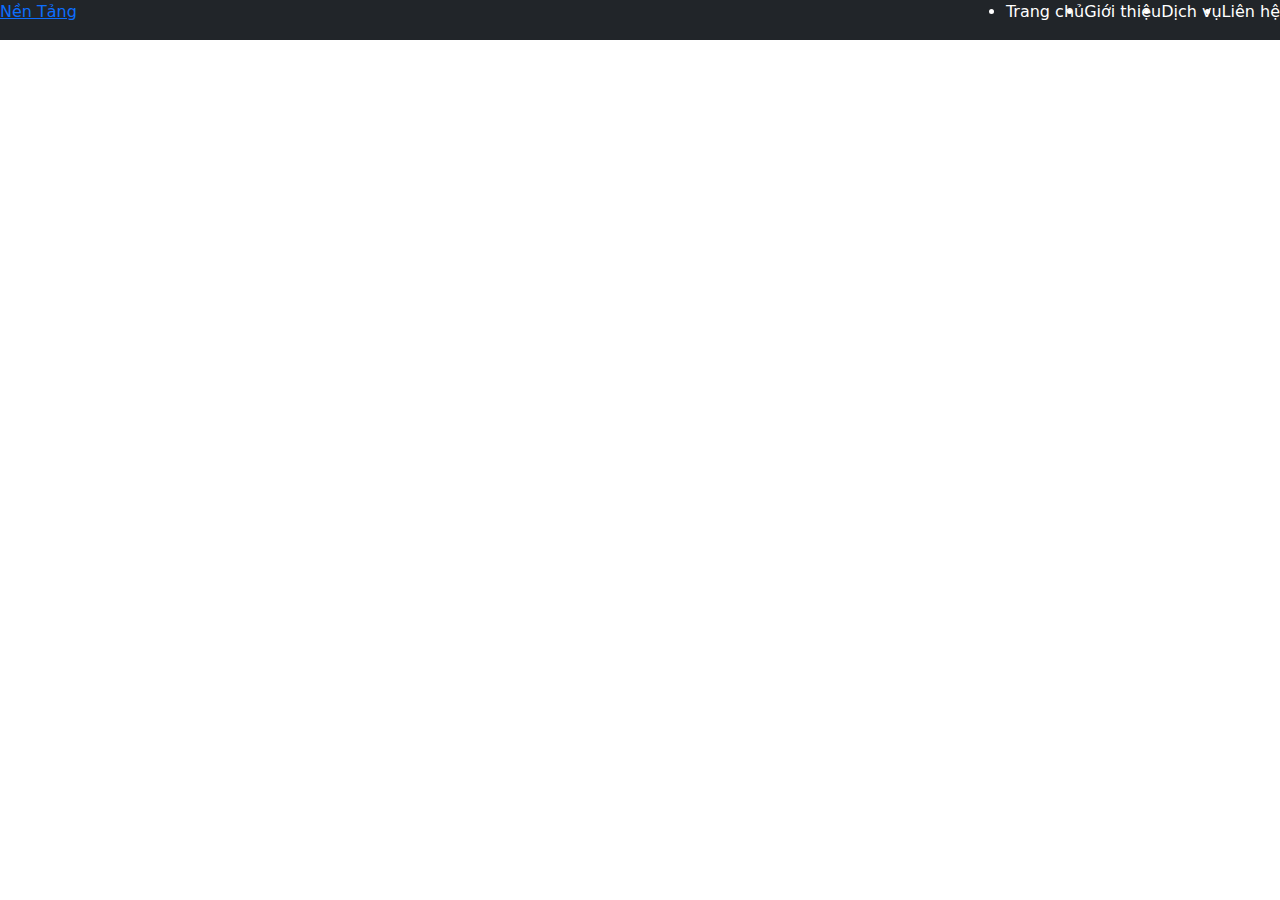
==== css/boostrap/index.html @ b9178df6 "update" ====
<!DOCTYPE html>
<html lang="en">

<head>
    <meta charset="UTF-8">
    <meta name="viewport" content="width=device-width, initial-scale=1.0">
    <title>Document</title>
    <link href="https://cdn.jsdelivr.net/npm/bootstrap@5.3.3/dist/css/bootstrap.min.css" rel="stylesheet"
        integrity="sha384-QWTKZyjpPEjISv5WaRU9OFeRpok6YctnYmDr5pNlyT2bRjXh0JMhjY6hW+ALEwIH" crossorigin="anonymous">
    <script src="https://cdn.jsdelivr.net/npm/bootstrap@5.3.3/dist/js/bootstrap.bundle.min.js"
        integrity="sha384-YvpcrYf0tY3lHB60NNkmXc5s9fDVZLESaAA55NDzOxhy9GkcIdslK1eN7N6jIeHz" crossorigin="anonymous">
    </script>
</head>

<body>
    <div class="header bg-dark d-flex justify-content-between">
        <div>
            <a href="" class="">Nền Tảng</a>
        </div>
        <div class="text-white">
            <ul class="d-flex justify-content-between">
                <li>Trang chủ</li>
                <li>Giới thiệu</li>
                <li>Dịch vụ</li>
                <li>Liên hệ</li>
            </ul>
        </div>
    </div>
    <div class="container">

    </div>
</body>

</html>
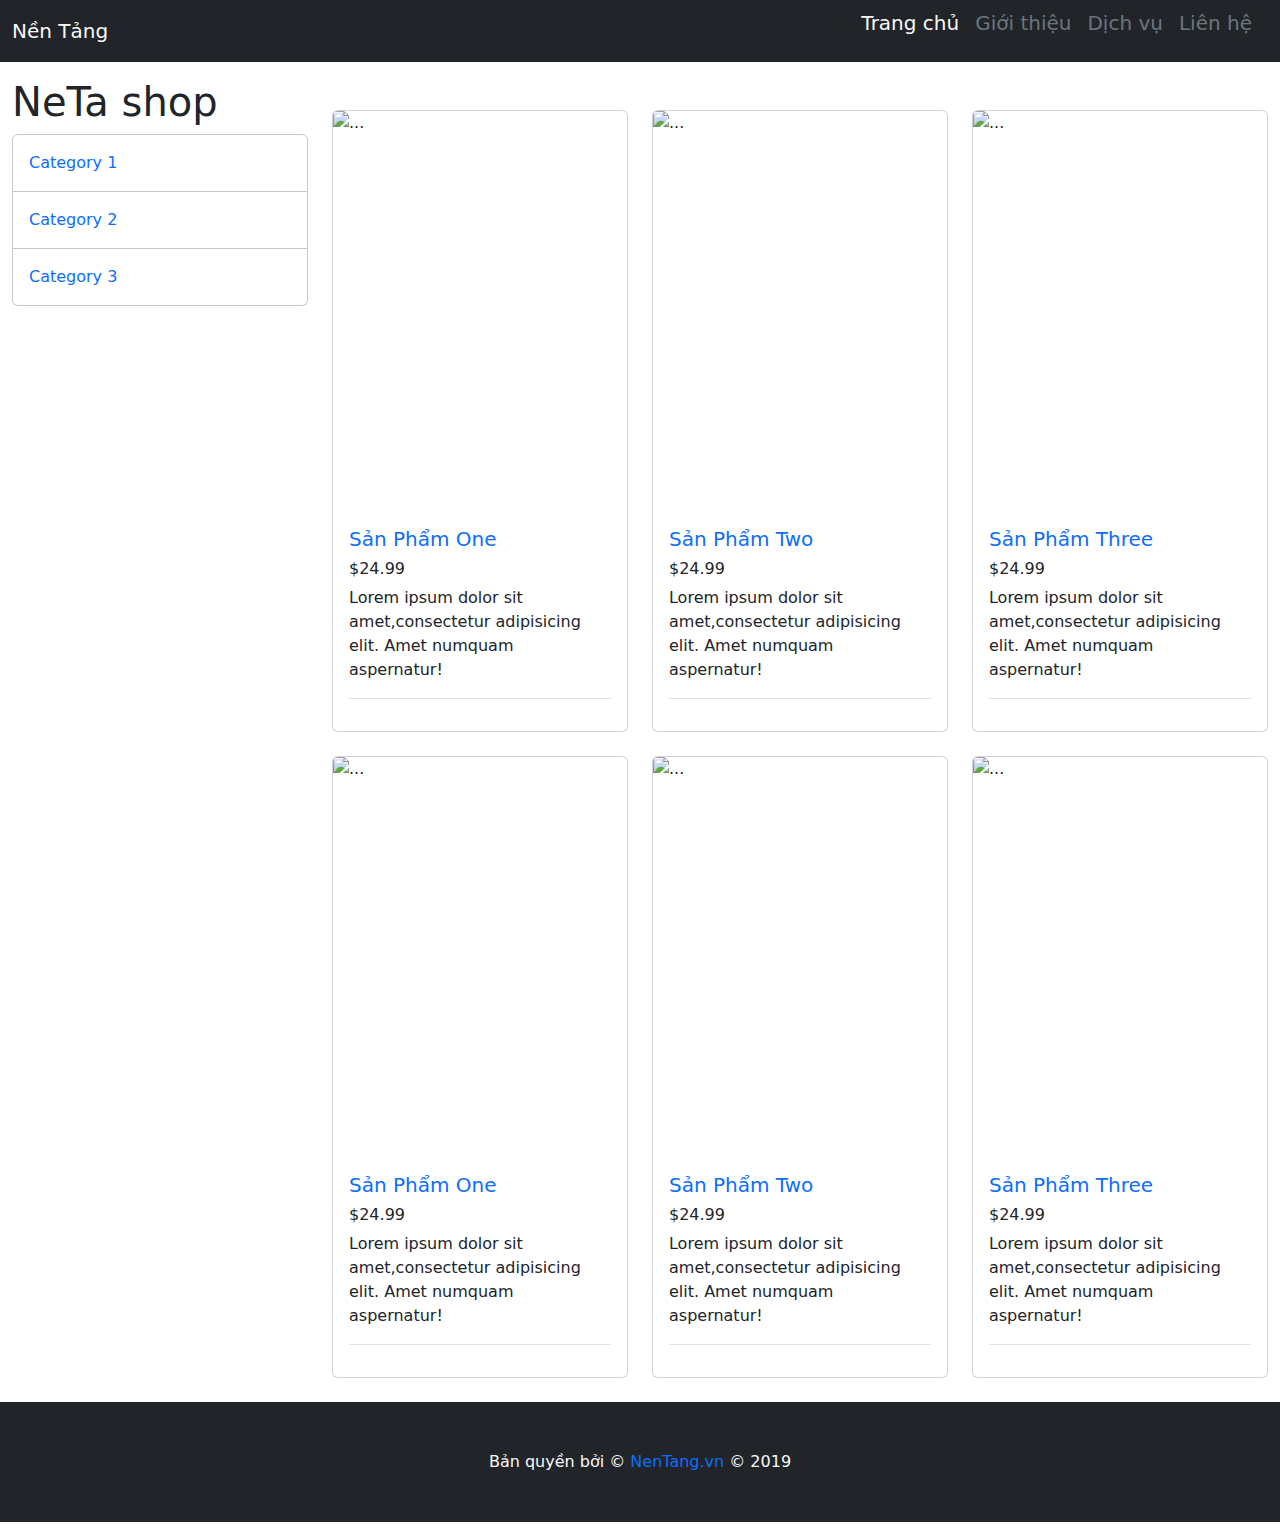
==== commit 9536587d: "update bootstrap" ====
--- a/css/boostrap/index.html
+++ b/css/boostrap/index.html
@@ -7,28 +7,176 @@
     <title>Document</title>
     <link href="https://cdn.jsdelivr.net/npm/bootstrap@5.3.3/dist/css/bootstrap.min.css" rel="stylesheet"
         integrity="sha384-QWTKZyjpPEjISv5WaRU9OFeRpok6YctnYmDr5pNlyT2bRjXh0JMhjY6hW+ALEwIH" crossorigin="anonymous">
-    <script src="https://cdn.jsdelivr.net/npm/bootstrap@5.3.3/dist/js/bootstrap.bundle.min.js"
-        integrity="sha384-YvpcrYf0tY3lHB60NNkmXc5s9fDVZLESaAA55NDzOxhy9GkcIdslK1eN7N6jIeHz" crossorigin="anonymous">
-    </script>
+    <link rel="stylesheet" href="https://cdnjs.cloudflare.com/ajax/libs/font-awesome/6.5.2/css/all.min.css"
+        integrity="sha512-SnH5WK+bZxgPHs44uWIX+LLJAJ9/2PkPKZ5QiAj6Ta86w+fsb2TkcmfRyVX3pBnMFcV7oQPJkl9QevSCWr3W6A=="
+        crossorigin="anonymous" referrerpolicy="no-referrer" />
 </head>
 
 <body>
-    <div class="header bg-dark d-flex justify-content-between">
-        <div>
-            <a href="" class="">Nền Tảng</a>
+    <nav class="navbar navbar-expand-lg bg-dark">
+        <div class="container-fluid">
+            <button class="navbar-toggler" type="button" data-bs-toggle="collapse" data-bs-target="#navbarTogglerDemo01"
+                aria-controls="navbarTogglerDemo01" aria-expanded="false" aria-label="Toggle navigation">
+                <span class="navbar-toggler-icon"></span>
+            </button>
+            <div class="collapse navbar-collapse" id="navbarTogglerDemo01">
+                <a class="navbar-brand text-light" href="#">Nền Tảng</a>
+            </div>
+            <div>
+                <ul class="d-flex">
+                    <li><a href="#" class="navbar-brand text-light ">Trang chủ</a></li>
+                    <li><a href="#" class="navbar-brand text-secondary">Giới thiệu</a></li>
+                    <li><a href="#" class="navbar-brand text-secondary">Dịch vụ</a></li>
+                    <li><a href="#" class="navbar-brand text-secondary">Liên hệ</a></li>
+                </ul>
+            </div>
         </div>
-        <div class="text-white">
-            <ul class="d-flex justify-content-between">
-                <li>Trang chủ</li>
-                <li>Giới thiệu</li>
-                <li>Dịch vụ</li>
-                <li>Liên hệ</li>
-            </ul>
+    </nav>
+    <div class="container-fluid">
+        <div class="row">
+            <div class="col-3 mt-3 ">
+                <h1>NeTa shop</h1>
+                <ul class="list-unstyled">
+                    <li>
+                        <div class="p-3 border border-secondary-subtle rounded-top"><a href="#"
+                                class="text-decoration-none">Category
+                                1</a></div>
+                    </li>
+                    <li>
+                        <div class="p-3 border border-secondary-subtle border-top-0"><a href="#"
+                                class="text-decoration-none">Category 2</a></div>
+                    </li>
+                    <li>
+                        <div class="p-3 border border-secondary-subtle border-top-0 rounded-bottom"><a href="#"
+                                class="text-decoration-none">Category 3</a></div>
+                    </li>
+                </ul>
+            </div>
+            <div class="col-9">
+                <div><img src="./slider-1.jpg" alt="" width="100%"></div>
+                <div class="row mt-4">
+                    <div class="col-4  ">
+                        <div class="card" style="">
+                            <img src="tải xuống.jpg" class="card-img-top" alt="..." width="700px" height="400px">
+                            <div class="card-body">
+                                <h5 class="card-title text-primary">Sản Phẩm One</h5>
+                                <h6>$24.99</h6>
+                                <p class="card-text">Lorem ipsum dolor sit amet,consectetur adipisicing elit.
+                                    Amet numquam aspernatur!
+                                </p>
+                                <p class="border-top">
+                                    <i class="fa-solid fa-star"></i>
+                                    <i class="fa-solid fa-star"></i>
+                                    <i class="fa-solid fa-star"></i>
+                                    <i class="fa-solid fa-star"></i>
+                                    <i class="fa-regular fa-star"></i>
+                                </p>
+                            </div>
+                        </div>
+                    </div>
+                    <div class="col-4 ">
+                        <div class="card" style="">
+                            <img src="tải xuống (1).jpg" class="card-img-top " alt="..." width="700px" height="400px">
+                            <div class="card-body">
+                                <h5 class="card-title text-primary">Sản Phẩm Two</h5>
+                                <h6>$24.99</h6>
+                                <p class="card-text">Lorem ipsum dolor sit amet,consectetur adipisicing elit.
+                                    Amet numquam aspernatur!</p>
+                                <p class="border-top">
+                                    <i class="fa-solid fa-star"></i>
+                                    <i class="fa-solid fa-star"></i>
+                                    <i class="fa-solid fa-star"></i>
+                                    <i class="fa-solid fa-star"></i>
+                                    <i class="fa-regular fa-star"></i>
+                                </p>
+                            </div>
+                        </div>
+                    </div>
+                    <div class="col-4">
+                        <div class="card" style="">
+                            <img src="tải xuống (2).jpg" class="card-img-top" alt="..." width="700px" height="400px">
+                            <div class="card-body">
+                                <h5 class="card-title text-primary">Sản Phẩm Three</h5>
+                                <h6>$24.99</h6>
+                                <p class="card-text">Lorem ipsum dolor sit amet,consectetur adipisicing elit.
+                                    Amet numquam aspernatur!</p>
+                                    <p class="border-top">
+                                        <i class="fa-solid fa-star"></i>
+                                        <i class="fa-solid fa-star"></i>
+                                        <i class="fa-solid fa-star"></i>
+                                        <i class="fa-solid fa-star"></i>
+                                        <i class="fa-regular fa-star"></i>
+                                    </p>
+                            </div>
+                        </div>
+                    </div>
+                </div>
+                <div class="row mt-4">
+                    <div class="col-4  ">
+                        <div class="card">
+                            <img src="tải xuống.jpg" class="card-img-top" alt="..." width="700px" height="400px">
+                            <div class="card-body">
+                                <h5 class="card-title text-primary">Sản Phẩm One</h5>
+                                <h6>$24.99</h6>
+                                <p class="card-text">Lorem ipsum dolor sit amet,consectetur adipisicing elit.
+                                    Amet numquam aspernatur!
+                                </p>
+                                <p class="border-top">
+                                    <i class="fa-solid fa-star"></i>
+                                    <i class="fa-solid fa-star"></i>
+                                    <i class="fa-solid fa-star"></i>
+                                    <i class="fa-solid fa-star"></i>
+                                    <i class="fa-regular fa-star"></i>
+                                </p>
+                            </div>
+                        </div>
+                    </div>
+                    <div class="col-4 ">
+                        <div class="card" style="">
+                            <img src="tải xuống (1).jpg" class="card-img-top " alt="..." width="700px" height="400px">
+                            <div class="card-body">
+                                <h5 class="card-title text-primary">Sản Phẩm Two</h5>
+                                <h6>$24.99</h6>
+                                <p class="card-text">Lorem ipsum dolor sit amet,consectetur adipisicing elit.
+                                    Amet numquam aspernatur!</p>
+                                <p class="border-top">
+                                    <i class="fa-solid fa-star"></i>
+                                    <i class="fa-solid fa-star"></i>
+                                    <i class="fa-solid fa-star"></i>
+                                    <i class="fa-solid fa-star"></i>
+                                    <i class="fa-regular fa-star"></i>
+                                </p>
+                            </div>
+                        </div>
+                    </div>
+                    <div class="col-4">
+                        <div class="card" style="">
+                            <img src="tải xuống (2).jpg" class="card-img-top" alt="..." width="700px" height="400px">
+                            <div class="card-body">
+                                <h5 class="card-title text-primary">Sản Phẩm Three</h5>
+                                <h6>$24.99</h6>
+                                <p class="card-text">Lorem ipsum dolor sit amet,consectetur adipisicing elit.
+                                    Amet numquam aspernatur!</p>
+                                    <p class="border-top">
+                                        <i class="fa-solid fa-star"></i>
+                                        <i class="fa-solid fa-star"></i>
+                                        <i class="fa-solid fa-star"></i>
+                                        <i class="fa-solid fa-star"></i>
+                                        <i class="fa-regular fa-star"></i>
+                                    </p>
+                            </div>
+                        </div>
+                    </div>
+                </div>
+            </div>
         </div>
     </div>
-    <div class="container">
+    <div class="container-fluid bg-dark text-center">
+       <p class="text-light p-5 mt-4">Bản quyền bởi © <a href="#" class="text-primary text-decoration-none ">NenTang.vn</a> © 2019</p>
+    </div>
 
-    </div>
+
+    <aside></aside>
 </body>
 
 </html>